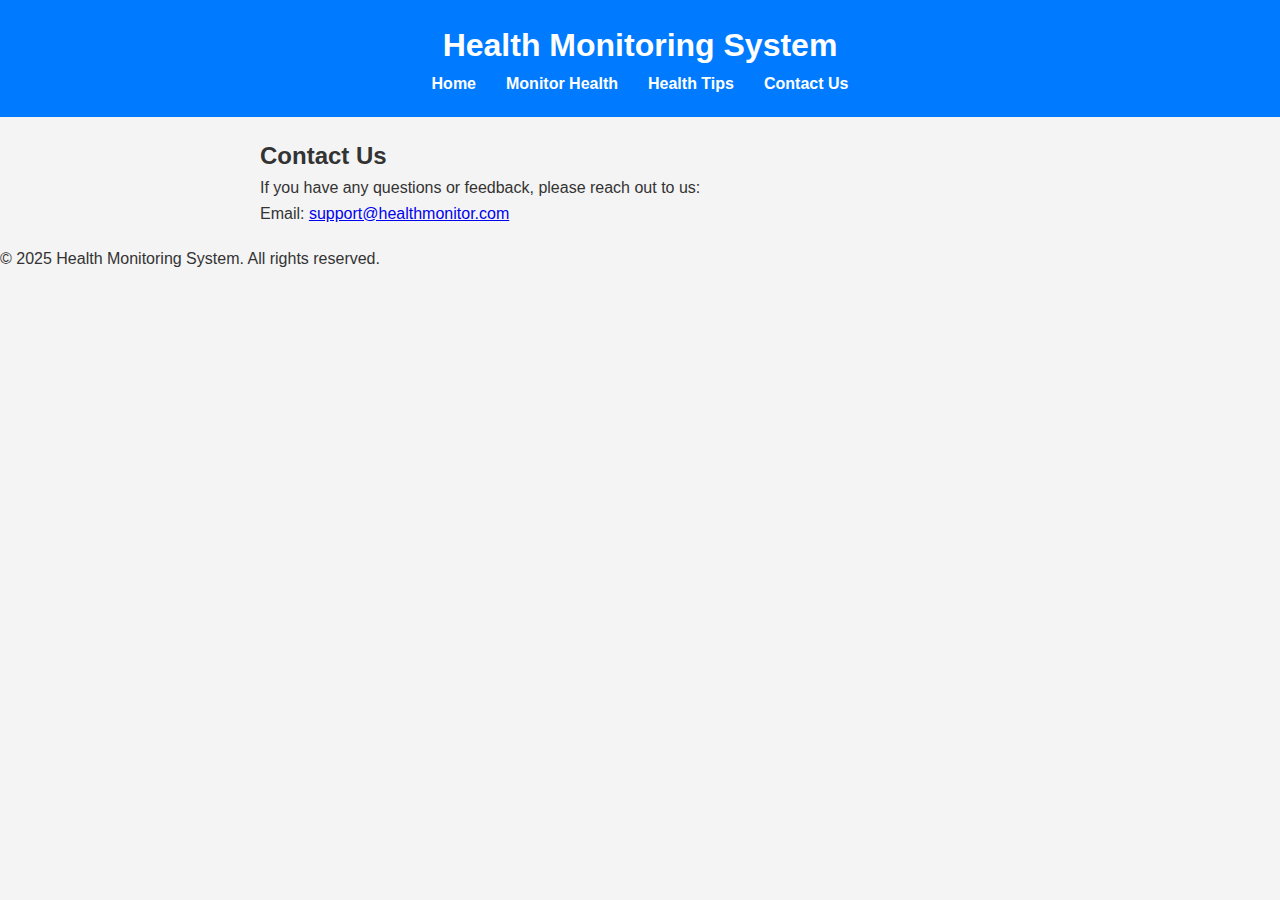
==== contact.html @ fd1df3d6 "Add files via upload" ====
<!DOCTYPE html>
<html lang="en">

<head>
    <meta charset="UTF-8">
    <meta name="viewport" content="width=device-width, initial-scale=1.0">
    <title>Contact Us - Health Monitoring System</title>
    <link rel="stylesheet" href="styles.css">
</head>

<body>
    <header>
        <h1>Health Monitoring System</h1>
        <nav>
            <ul>
                <li><a href="index.html">Home</a></li>
                <li><a href="monitor.html">Monitor Health</a></li>
                <li><a href="health-tips.html">Health Tips</a></li>
                <li><a href="contact.html">Contact Us</a></li>

            </ul>
        </nav>
    </header>

    <main>
        <section id="contact">
            <h2>Contact Us</h2>
            <p>If you have any questions or feedback, please reach out to us:</p>
            <p>Email: <a href="mailto:support@healthmonitor.com">support@healthmonitor.com</a></p>
        </section>
    </main>

    <footer>
        <p>&copy; 2025 Health Monitoring System. All rights reserved.</p>
    </footer>

    <script src="script.js">

        // Highlight the active page link
        const currentPage = window.location.pathname.split('/').pop();
        const navLinks = document.querySelectorAll('nav ul li a');

        navLinks.forEach(link => {
            if (link.getAttribute('href') === currentPage) {
                link.classList.add('active');
            }
        });
    </script>
</body>

</html>
---- styles.css ----
/* Global Reset */
* {
    margin: 0;
    padding: 0;
    box-sizing: border-box;
}

/* Body Styling */
body {
    font-family: Arial, sans-serif;
    background-color: #f4f4f4;
    color: #333;
    line-height: 1.6;
}

/* Header Styling */
header {
    background: #007bff;
    color: white;
    padding: 20px;
    text-align: center;
}

nav ul {
    list-style: none;
    display: flex;
    justify-content: center;
    padding: 0;
}

nav ul li {
    margin: 0 15px;
}

nav ul li a {
    color: white;
    text-decoration: none;
    font-weight: bold;
}

/* Main Section */
main {
    padding: 20px;
    max-width: 800px;
    margin: auto;
}

/* Form Styling */
form {
    background: white;
    padding: 20px;
    border-radius: 8px;
    box-shadow: 0 2px 10px rgba(0, 0, 0, 0.1);
    margin: 20px 0;
}

form .form-group {
    margin-bottom: 15px;
}

form label {
    display: block;
    font-weight: bold;
    margin-bottom: 5px;
}

form input {
    width: 100%;
    padding: 8px;
    border: 1px solid #71c0d8;
    border-radius: 4px;
    margin-bottom: 10px;
}

/* Button Styling */
button {
    background: #302d2d38;
    color: rgb(2, 2, 2);
    border: none;
    padding: 10px 15px;
    border-radius: 5px;
    cursor: pointer;
    font-size: 3rem;
}

button:hover {
    background: #007bff;
    color: ;
}

/* Responsive Design */
@media (max-width: 600px) {
    nav ul {
        flex-direction: column;
        align-items: center;
    }

    nav ul li {
        margin: 5px 0;
    }

    form {
        padding: 15px;
    }
}
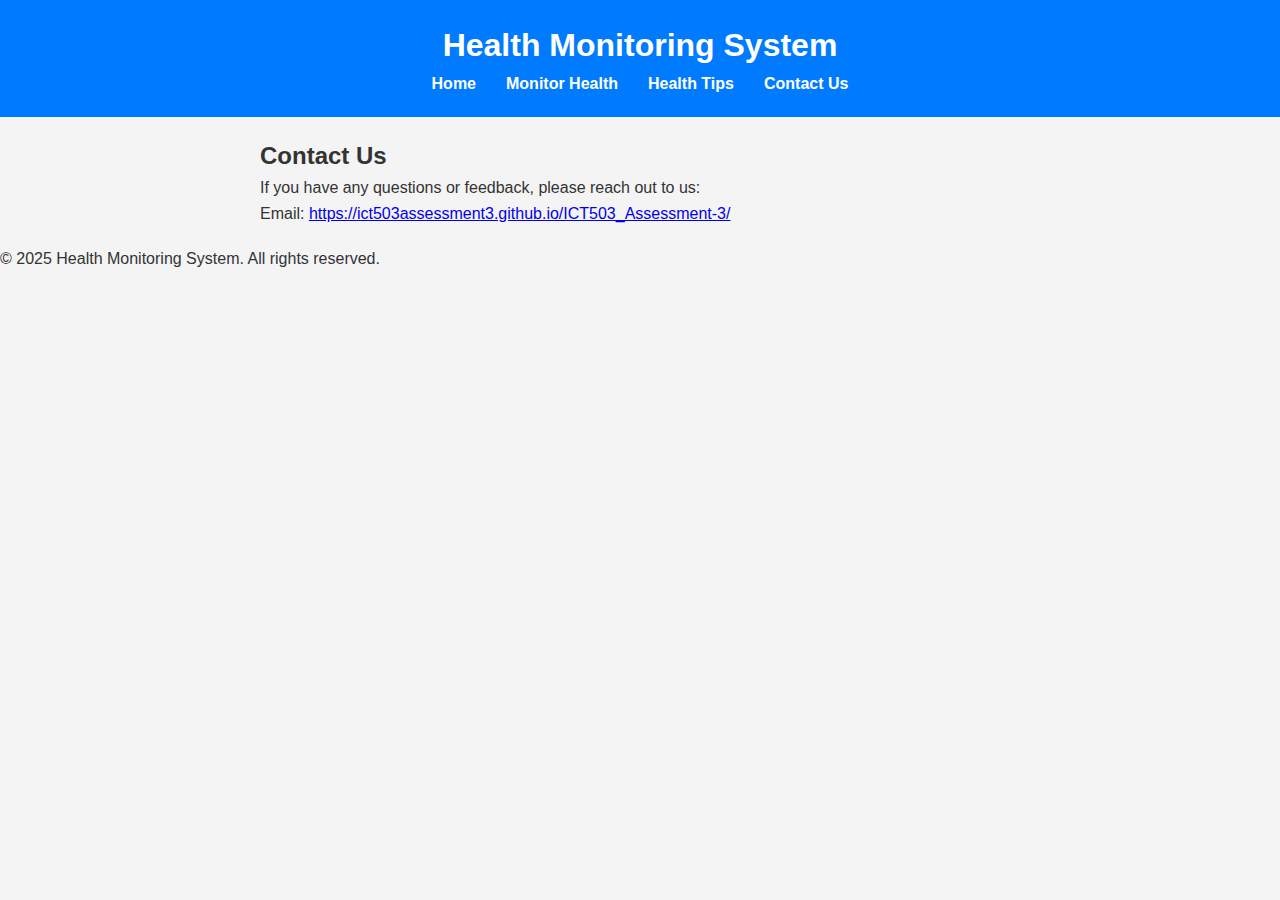
==== commit 3b013f5f: "Update contact.html" ====
--- a/contact.html
+++ b/contact.html
@@ -26,7 +26,7 @@
         <section id="contact">
             <h2>Contact Us</h2>
             <p>If you have any questions or feedback, please reach out to us:</p>
-            <p>Email: <a href="mailto:support@healthmonitor.com">support@healthmonitor.com</a></p>
+            <p>Email: <a href="mailto:support@healthmonitor.com">https://ict503assessment3.github.io/ICT503_Assessment-3/</a></p>
         </section>
     </main>
 
@@ -48,4 +48,4 @@
     </script>
 </body>
 
-</html>+</html>
